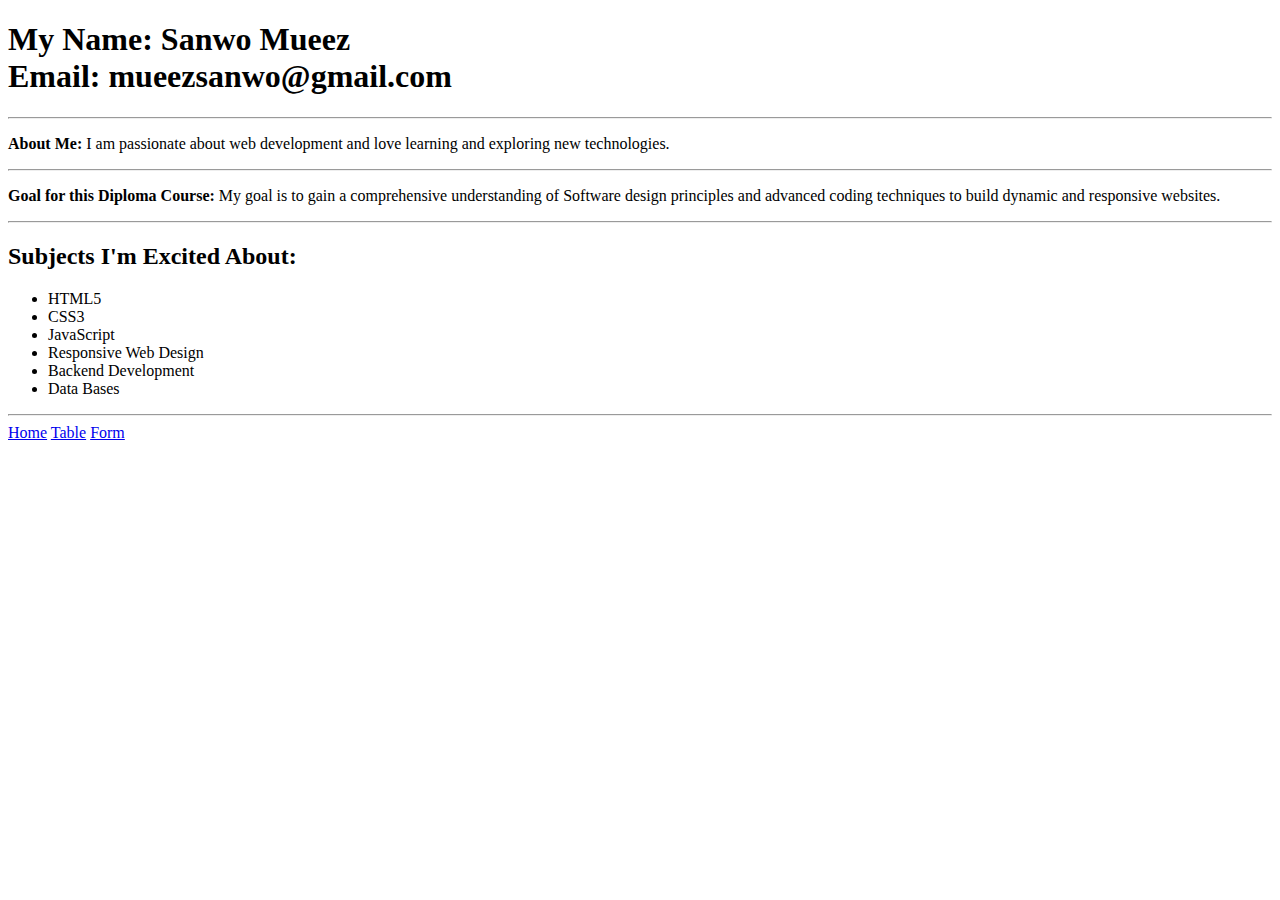
==== index.html @ fd2c64b2 "first commit" ====
<!DOCTYPE html>
<html lang="en">
<head>
	<meta charset="UTF-8">
	<meta http-equiv="X-UA-Compatible" content="IE=edge">
	<meta name="viewport" content="width=device-width, initial-scale=1.0">
	<title>My Diploma Course Page</title>
    <!-- <link rel="stylesheet" href="./style.css"> -->

</head>
<body>
    
    <!-- <nav>
        <div><a href="index.html">Home</a></div>
        <div id="form-table">
            <span><a href="./table.html">Table</a></span>
            <span><a href="./form.html">Form</a></span>
        </div>
    </nav> -->

    

	<h1>My Name: Sanwo Mueez <br> Email: mueezsanwo@gmail.com</h1>
    
    <hr>

	<p>
		<b>About Me:</b>
		I am passionate about web development and love learning and exploring new technologies.
	</p>
    <hr>

    <p>
		<b>Goal for this Diploma Course:</b> My goal is to gain a comprehensive understanding of Software design principles
        and advanced coding techniques to build dynamic and responsive websites.
	</p>
    <hr />

	<h2>Subjects I'm Excited About:</h2>
    <ul>
        <li>HTML5</li>
        <li>CSS3</li>
        <li>JavaScript</li>
        <li>Responsive Web Design</li>
        <li>Backend Development</li>
		<li>Data Bases</li>
    </ul>
<hr />

<span><a href="index.html">Home</a></span>
<span><a href="./table.html">Table</a></span>
<span><a href="./form.html">Form</a></span>

	
</body>
</html>
---- style.css ----
h1, h2{
	text-align: center;
}

table {
	width: 100%;
	border-collapse: collapse;
}

th, td {
	border: 1px solid black;
	padding: 8px;
	text-align: center;
}

th {
	background-color: #f2f2f2;
}

.form-container {
	width: 50%;
	margin: auto;
}

label,
input,
select,
textarea {
	display: block;
	margin-bottom: 10px;
}

input[type="submit"] {
	margin-top: 10px;
}

.error {
	color: red;
}

nav {
	display: flex;
	justify-content: 
	space-between;
}
a {
	text-decoration: none;
	font-weight: bolder;
	color: black;
}

#form-table{
	display: flex; 
	gap: 20px;
}
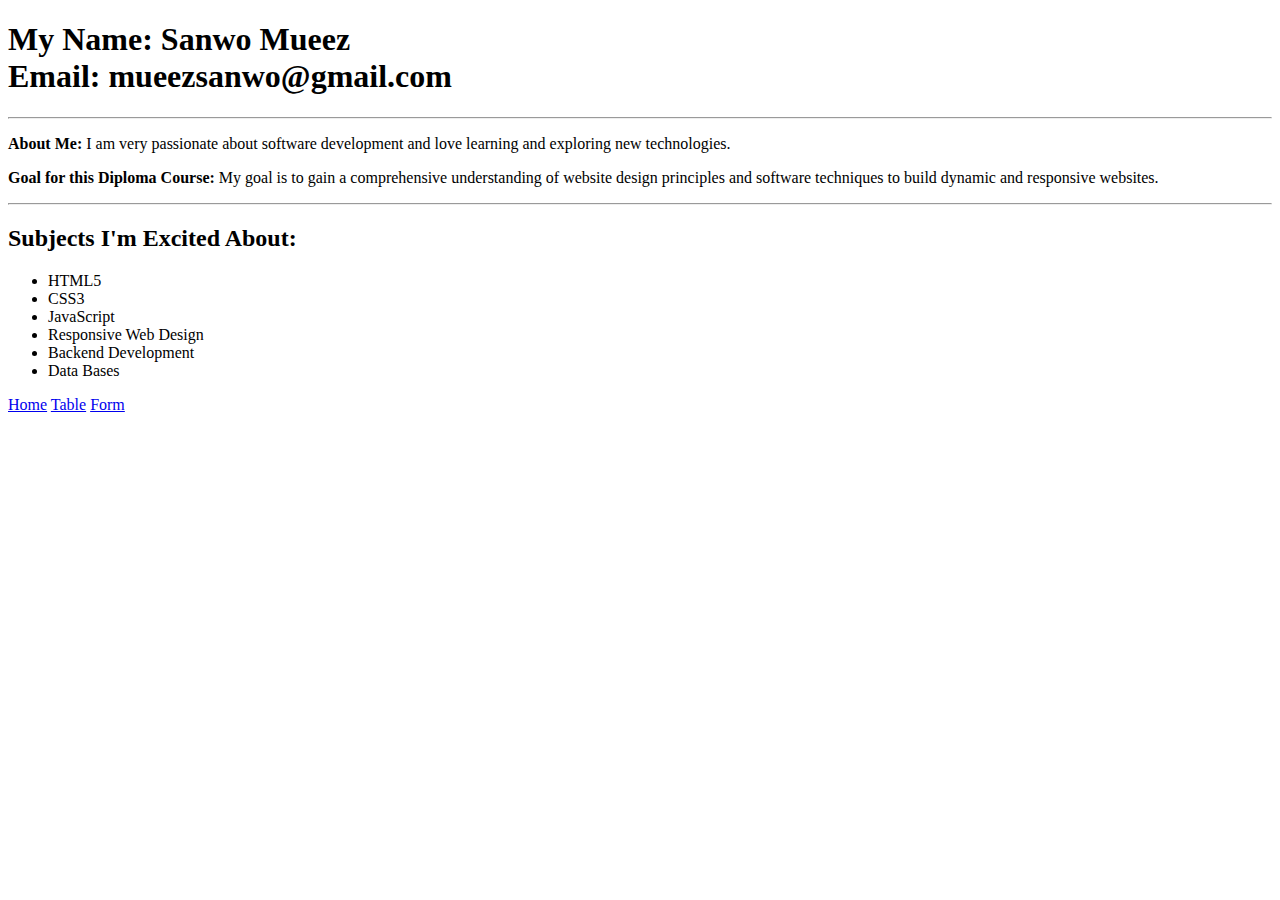
==== commit f38ccfb6: "first commit" ====
--- a/index.html
+++ b/index.html
@@ -4,7 +4,7 @@
 	<meta charset="UTF-8">
 	<meta http-equiv="X-UA-Compatible" content="IE=edge">
 	<meta name="viewport" content="width=device-width, initial-scale=1.0">
-	<title>My Diploma Course Page</title>
+	<title>Devcareer task 1</title>
     <!-- <link rel="stylesheet" href="./style.css"> -->
 
 </head>
@@ -26,13 +26,13 @@
 
 	<p>
 		<b>About Me:</b>
-		I am passionate about web development and love learning and exploring new technologies.
+		I am very passionate about software development and love learning and exploring new technologies.
 	</p>
-    <hr>
+    
 
     <p>
-		<b>Goal for this Diploma Course:</b> My goal is to gain a comprehensive understanding of Software design principles
-        and advanced coding techniques to build dynamic and responsive websites.
+		<b>Goal for this Diploma Course:</b> My goal is to gain a comprehensive understanding of website design principles
+        and software techniques to build dynamic and responsive websites.
 	</p>
     <hr />
 
@@ -45,7 +45,7 @@
         <li>Backend Development</li>
 		<li>Data Bases</li>
     </ul>
-<hr />
+
 
 <span><a href="index.html">Home</a></span>
 <span><a href="./table.html">Table</a></span>
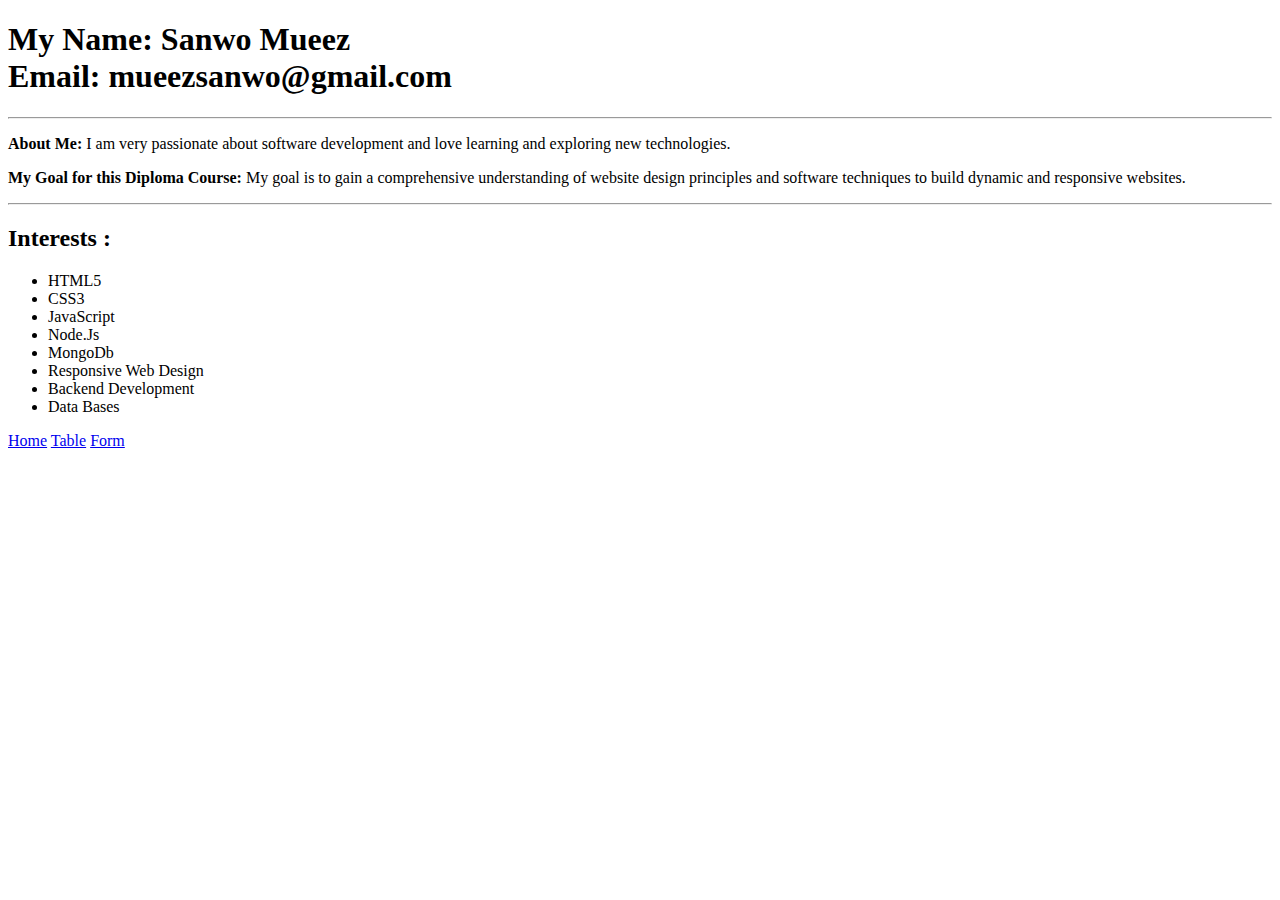
==== commit fe451915: "first commit" ====
--- a/index.html
+++ b/index.html
@@ -31,16 +31,18 @@
     
 
     <p>
-		<b>Goal for this Diploma Course:</b> My goal is to gain a comprehensive understanding of website design principles
+		<b>My Goal for this Diploma Course:</b> My goal is to gain a comprehensive understanding of website design principles
         and software techniques to build dynamic and responsive websites.
 	</p>
     <hr />
 
-	<h2>Subjects I'm Excited About:</h2>
+	<h2>Interests :</h2>
     <ul>
         <li>HTML5</li>
         <li>CSS3</li>
         <li>JavaScript</li>
+        <li>Node.Js</li>
+        <li>MongoDb</li>
         <li>Responsive Web Design</li>
         <li>Backend Development</li>
 		<li>Data Bases</li>
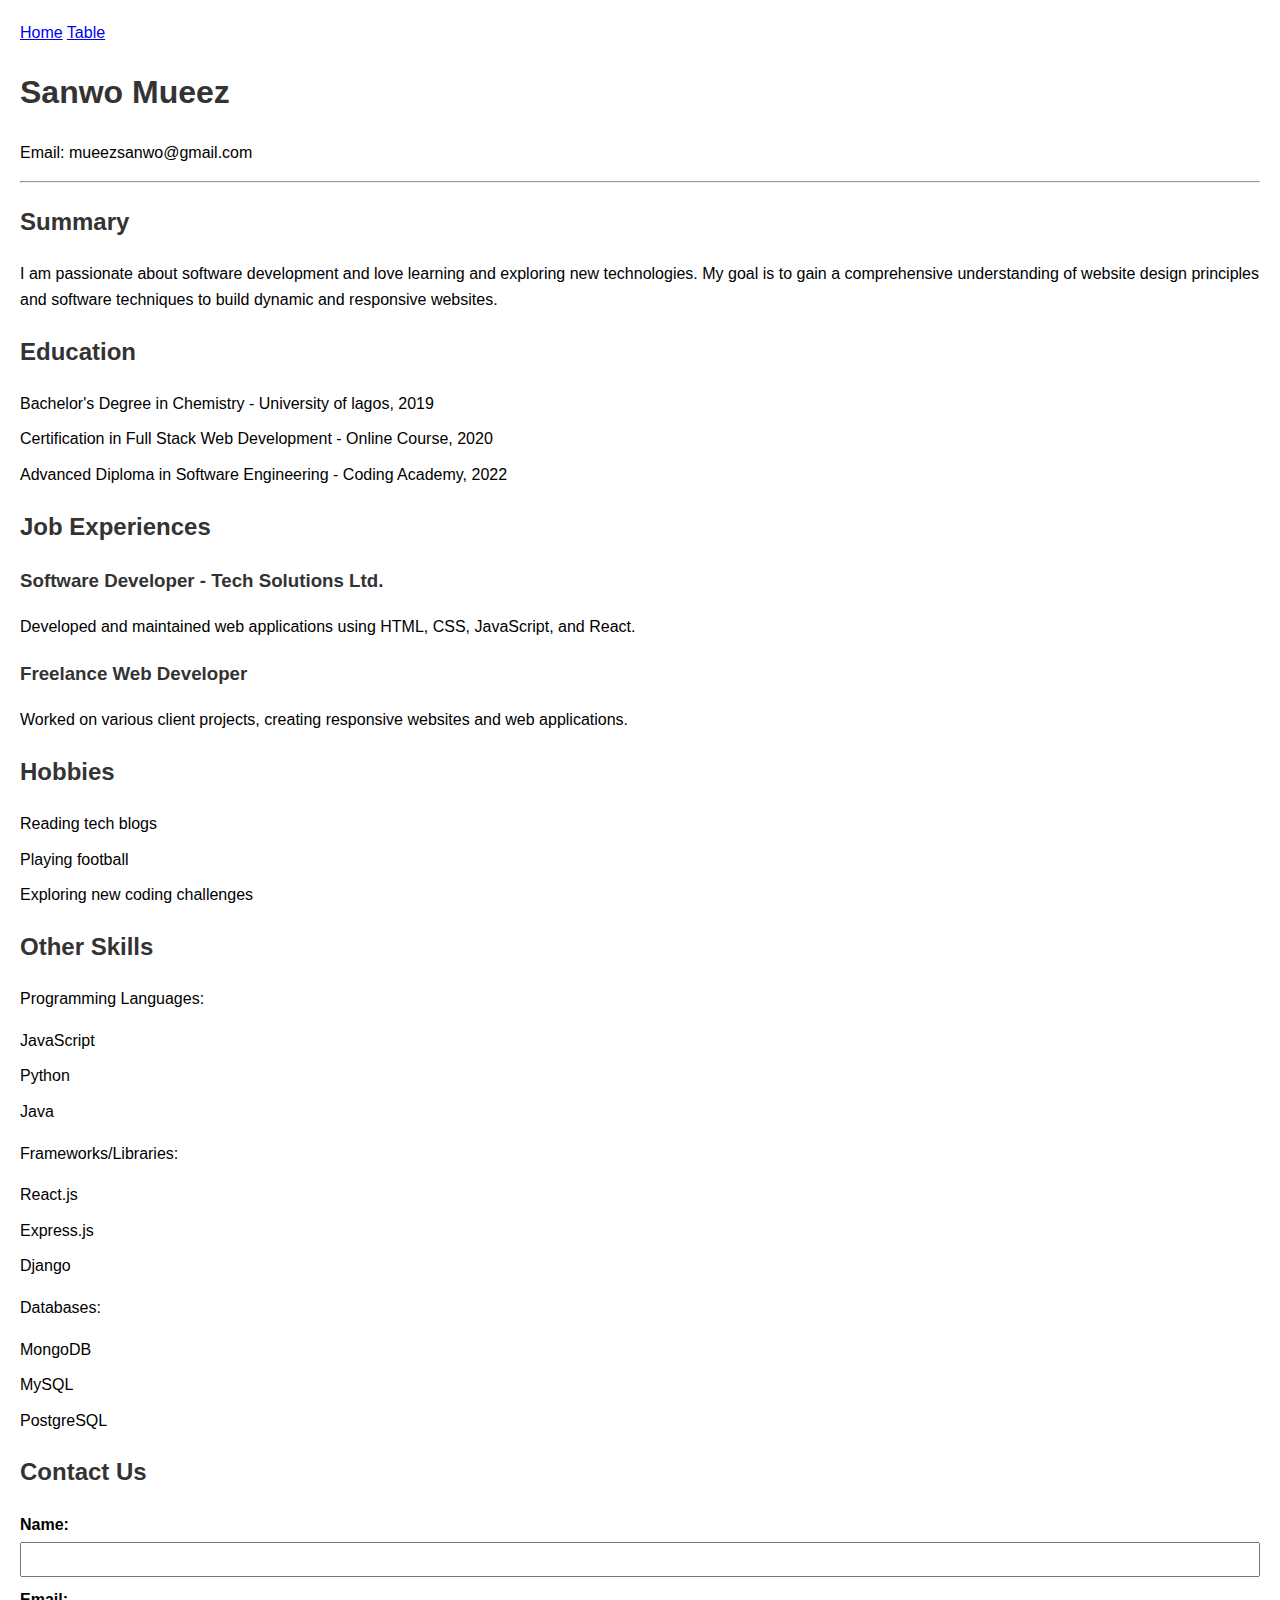
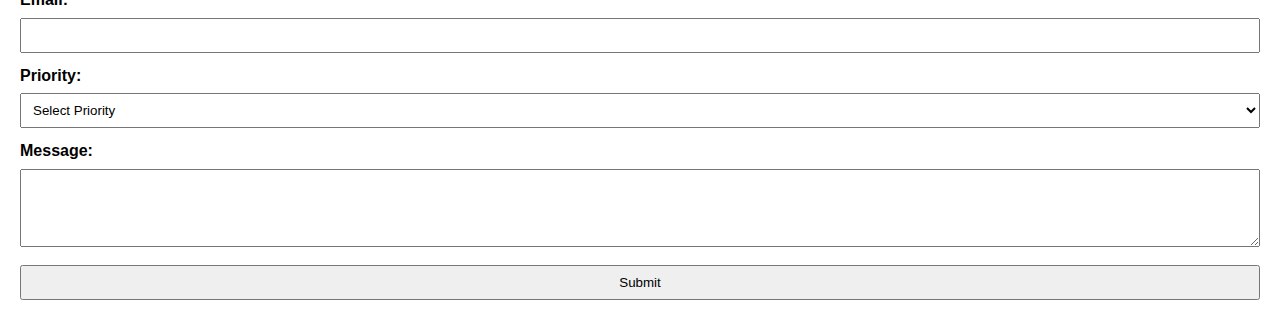
==== commit 5c26f3e8: "first commit" ====
--- a/index.html
+++ b/index.html
@@ -1,58 +1,146 @@
 <!DOCTYPE html>
 <html lang="en">
 <head>
-	<meta charset="UTF-8">
-	<meta http-equiv="X-UA-Compatible" content="IE=edge">
-	<meta name="viewport" content="width=device-width, initial-scale=1.0">
-	<title>Devcareer task 1</title>
-    <!-- <link rel="stylesheet" href="./style.css"> -->
-
+    <meta charset="UTF-8">
+    <meta http-equiv="X-UA-Compatible" content="IE=edge">
+    <meta name="viewport" content="width=device-width, initial-scale=1.0">
+    <title>Portfolio - Sanwo Mueez</title>
+    <style>
+        /* CSS styles can be added here or linked to an external stylesheet */
+        body {
+            font-family: Arial, sans-serif;
+            line-height: 1.6;
+            margin: 0;
+            padding: 20px;
+        }
+        h1, h2, h3 {
+            color: #333;
+        }
+        ul {
+            list-style-type: none;
+            padding: 0;
+        }
+        li {
+            margin-bottom: 10px;
+        }
+        .form-container {
+            margin-top: 20px;
+        }
+        label {
+            display: block;
+            font-weight: bold;
+            margin-bottom: 5px;
+        }
+        input, select, textarea, button {
+            margin-bottom: 10px;
+            width: 100%;
+            padding: 8px;
+            box-sizing: border-box;
+        }
+    </style>
 </head>
 <body>
+
+    <span><a href="index.html">Home</a></span>
+    <span><a href="./table.html">Table</a></span>
     
-    <!-- <nav>
-        <div><a href="index.html">Home</a></div>
-        <div id="form-table">
-            <span><a href="./table.html">Table</a></span>
-            <span><a href="./form.html">Form</a></span>
-        </div>
-    </nav> -->
 
     
-
-	<h1>My Name: Sanwo Mueez <br> Email: mueezsanwo@gmail.com</h1>
+    <h1>Sanwo Mueez</h1>
+    <p>Email: mueezsanwo@gmail.com</p>
     
     <hr>
 
-	<p>
-		<b>About Me:</b>
-		I am very passionate about software development and love learning and exploring new technologies.
-	</p>
-    
+    <section>
+        <h2>Summary</h2>
+        <p>
+            I am passionate about software development and love learning and exploring new technologies. My goal is to gain a comprehensive understanding of website design principles and software techniques to build dynamic and responsive websites.
+        </p>
+    </section>
 
-    <p>
-		<b>My Goal for this Diploma Course:</b> My goal is to gain a comprehensive understanding of website design principles
-        and software techniques to build dynamic and responsive websites.
-	</p>
-    <hr />
+    <section>
+        <h2>Education</h2>
+        <ul>
+            <li>Bachelor's Degree in Chemistry - University of lagos, 2019</li>
+            <li>Certification in Full Stack Web Development - Online Course, 2020</li>
+            <li>Advanced Diploma in Software Engineering - Coding Academy, 2022</li>
+        </ul>
+    </section>
 
-	<h2>Interests :</h2>
-    <ul>
-        <li>HTML5</li>
-        <li>CSS3</li>
-        <li>JavaScript</li>
-        <li>Node.Js</li>
-        <li>MongoDb</li>
-        <li>Responsive Web Design</li>
-        <li>Backend Development</li>
-		<li>Data Bases</li>
-    </ul>
+    <section>
+        <h2>Job Experiences</h2>
+        <article>
+            <h3>Software Developer - Tech Solutions Ltd.</h3>
+            <p>Developed and maintained web applications using HTML, CSS, JavaScript, and React.</p>
+        </article>
+        <article>
+            <h3>Freelance Web Developer</h3>
+            <p>Worked on various client projects, creating responsive websites and web applications.</p>
+        </article>
+    </section>
 
+    <section>
+        <h2>Hobbies</h2>
+        <ul>
+            <li>Reading tech blogs</li>
+            <li>Playing football</li>
+            <li>Exploring new coding challenges</li>
+        </ul>
+    </section>
 
-<span><a href="index.html">Home</a></span>
-<span><a href="./table.html">Table</a></span>
-<span><a href="./form.html">Form</a></span>
+    <section>
+        <h2>Other Skills</h2>
+        <div>
+            <span>Programming Languages:</span>
+            <ul>
+                <li>JavaScript</li>
+                <li>Python</li>
+                <li>Java</li>
+            </ul>
+        </div>
+        <div>
+            <span>Frameworks/Libraries:</span>
+            <ul>
+                <li>React.js</li>
+                <li>Express.js</li>
+                <li>Django</li>
+            </ul>
+        </div>
+        <div>
+            <span>Databases:</span>
+            <ul>
+                <li>MongoDB</li>
+                <li>MySQL</li>
+                <li>PostgreSQL</li>
+            </ul>
+        </div>
+    </section>
 
-	
+    <section>
+        <h2>Contact Us</h2>
+        <div class="form-container">
+            <form id="contactForm" action="#" method="post">
+                <label for="name">Name:</label>
+                <input type="text" id="name" name="name" required>
+                
+                <label for="email">Email:</label>
+                <input type="email" id="email" name="email" required>
+                
+                <label for="priority">Priority:</label>
+                <select id="priority" name="priority" required>
+                    <option value="">Select Priority</option>
+                    <option value="high">High</option>
+                    <option value="medium">Medium</option>
+                    <option value="low">Low</option>
+                </select>
+                
+                <label for="message">Message:</label>
+                <textarea id="message" name="message" rows="4" required></textarea>
+                
+                <button type="submit">Submit</button>
+            </form>
+        </div>
+    </section>
+
 </body>
-</html>+</html>
